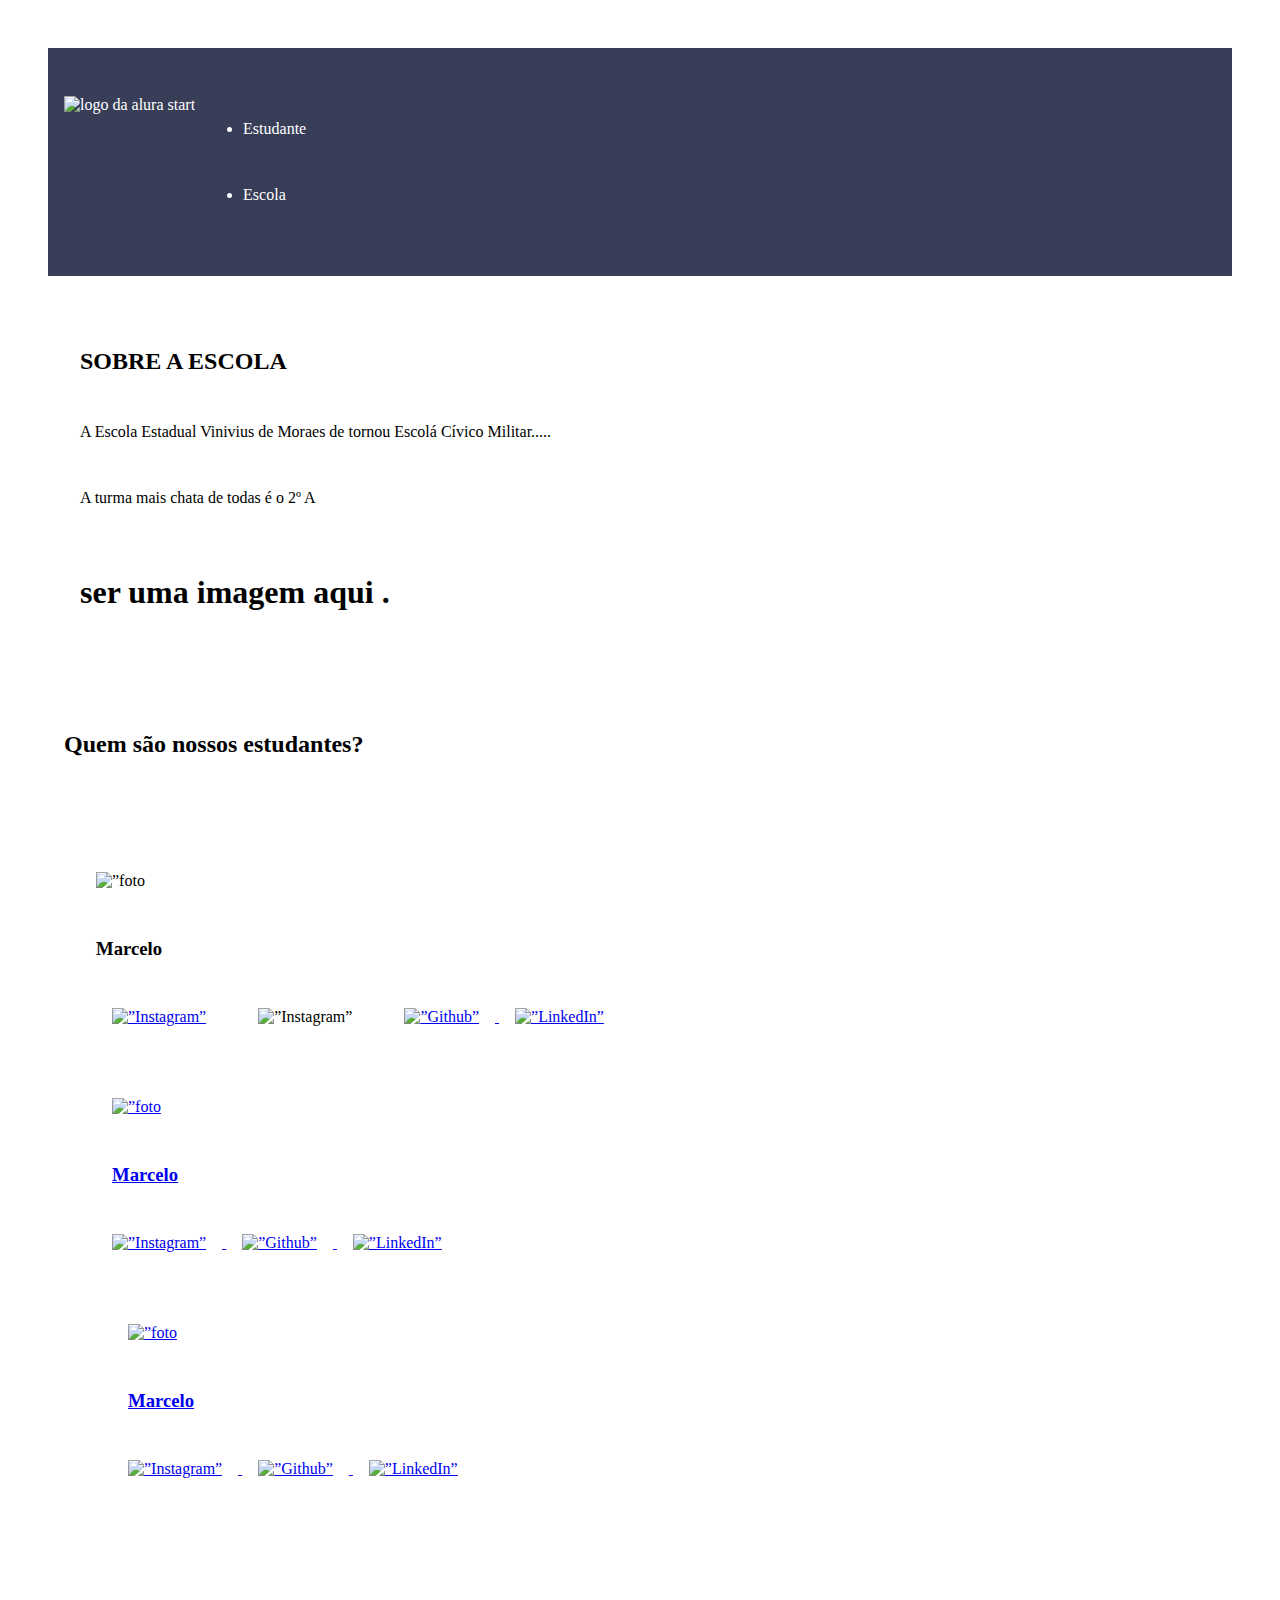
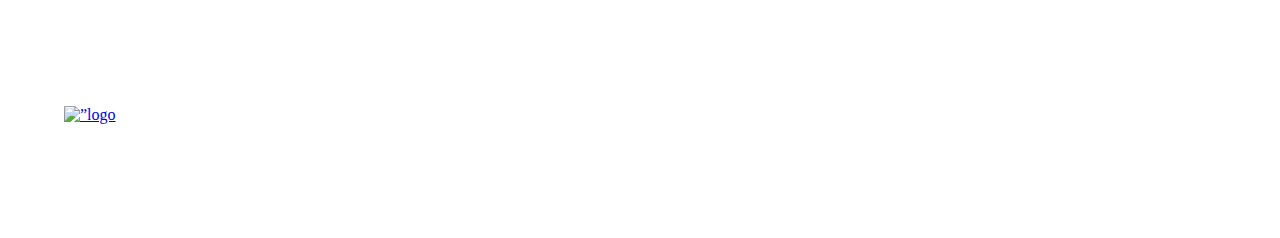
==== PENEUQUEIMADO-main/index.html @ f396af2b "Add files via upload" ====
<!DOCTYPE html>
<html lang="en">
    <head>
        <meta charset="UTF-8">
        <meta http-equiv="X-UA-Compatible" content="IE=edge">
        <meta name="viewport" content="width=device-width, initial-scale=1.0">
        <title>Document</title>
        <link rel= "stylesheet" href="style.css">
        <link rel="preconnect" href="https://fonts.googleapis.com"&gt;
        <link rel="preconnect" href="https://fonts.gstatic.com&quot; crossorigin>
        <link href="https://fonts.googleapis.com/css2?family=Poppins:wght@400;700&display=swap&quot; rel="stylesheet">
    </head>
    <body>
        <header class="cabeçalho">
            <img class="cabeçalho-imagem" src="./img/alurastart logo 1.png" alt="logo da alura start">
            <ul class="cabeçalho-lista-item">
                <li class="cabeçalho-lista-item">Estudante</li>
                <li class="cabeçalho-lista-item">Escola</li>
            </ul>
        </header>
        <section class="escola">
            <div class=”escola-conteudo”>
                <h2 class="escola-título"> SOBRE A ESCOLA </h2>
                <p class="escola-texto-um"> A Escola Estadual Vinivius de Moraes de tornou Escolá Cívico Militar.....</p>
                <p class="escola-texto-dois"> A turma mais chata de todas é o 2º A </P>
                <h1>ser uma imagem aqui .  <img class=”escola-imagem”src= ></h1>
            </div>
        </section>

        <section class=”estudante”>
            <h2 class=”estudante-titulo”>Quem são nossos estudantes?</h2>
                <div class=”estudante-todos”>
                    <span></span>
                <div class=”estudante-div”>
        <img  class=”estudante-imagem" src=”./img/Marcelo 1.png” alt=”foto do estudante Marcelo”>
            <h3 class=”estudante-nome”>Marcelo</h3>
                <a href=”https://www.instagram.com/”><img class=”estudante-icone”src=”./img/instagram.png” alt=”Instagram”></a>
        <img class=”estudante-icone”src=”./img/instagram.png” alt=”Instagram”>
                <a href=”https://www.instagram.com/” target=”_blank”>
        <img class=”estudante-icone”src=”./img/github.png” alt=”Github”>
        <img class=”estudante-icone” src=”./img/linkedin.png” alt=”LinkedIn”>
                <div class=”estudante-div”>
        <img  class=”estudante-imagem" src=”./img/Marcelo 1.png” alt=”foto do estudante Marcelo”>
            <h3 class=”estudante-nome”>Marcelo</h3>
        <img class=”estudante-icone”src=”./img/instagram.png” alt=”Instagram”>
        <img class=”estudante-icone”src=”./img/github.png” alt=”Github”>
        <img class=”estudante-icone” src=”./img/linkedin.png” alt=”LinkedIn”>
                <div class=”estudante-div”>
        <img  class=”estudante-imagem" src=”./img/Marcelo 1.png” alt=”foto do estudante Marcelo”>
            <h3 class=”estudante-nome”>Marcelo</h3>
        <img class=”estudante-icone”src=”./img/instagram.png” alt=”Instagram”>
        <img class=”estudante-icone”src=”./img/github.png” alt=”Github”>
        <img class=”estudante-icone” src=”./img/linkedin.png” alt=”LinkedIn”>
        </section>
        <footer> <img src=”./img/alurastart logo 1.png” alt=”logo da alura start”>
        </footer>
    </body>
</html>
---- PENEUQUEIMADO-main/style.css ----
header {
    background-color:#383D58;
    color:white;
    display:flex;
    }
    .gabeçalho-imagem{ 
        width: 20px;
    }
    .gabeçalho-lista-item{
        display: inline-block;
        margin: 0 16px;
    }
    *{
        margin: 0 16px;
        padding: 24px 0;
    }
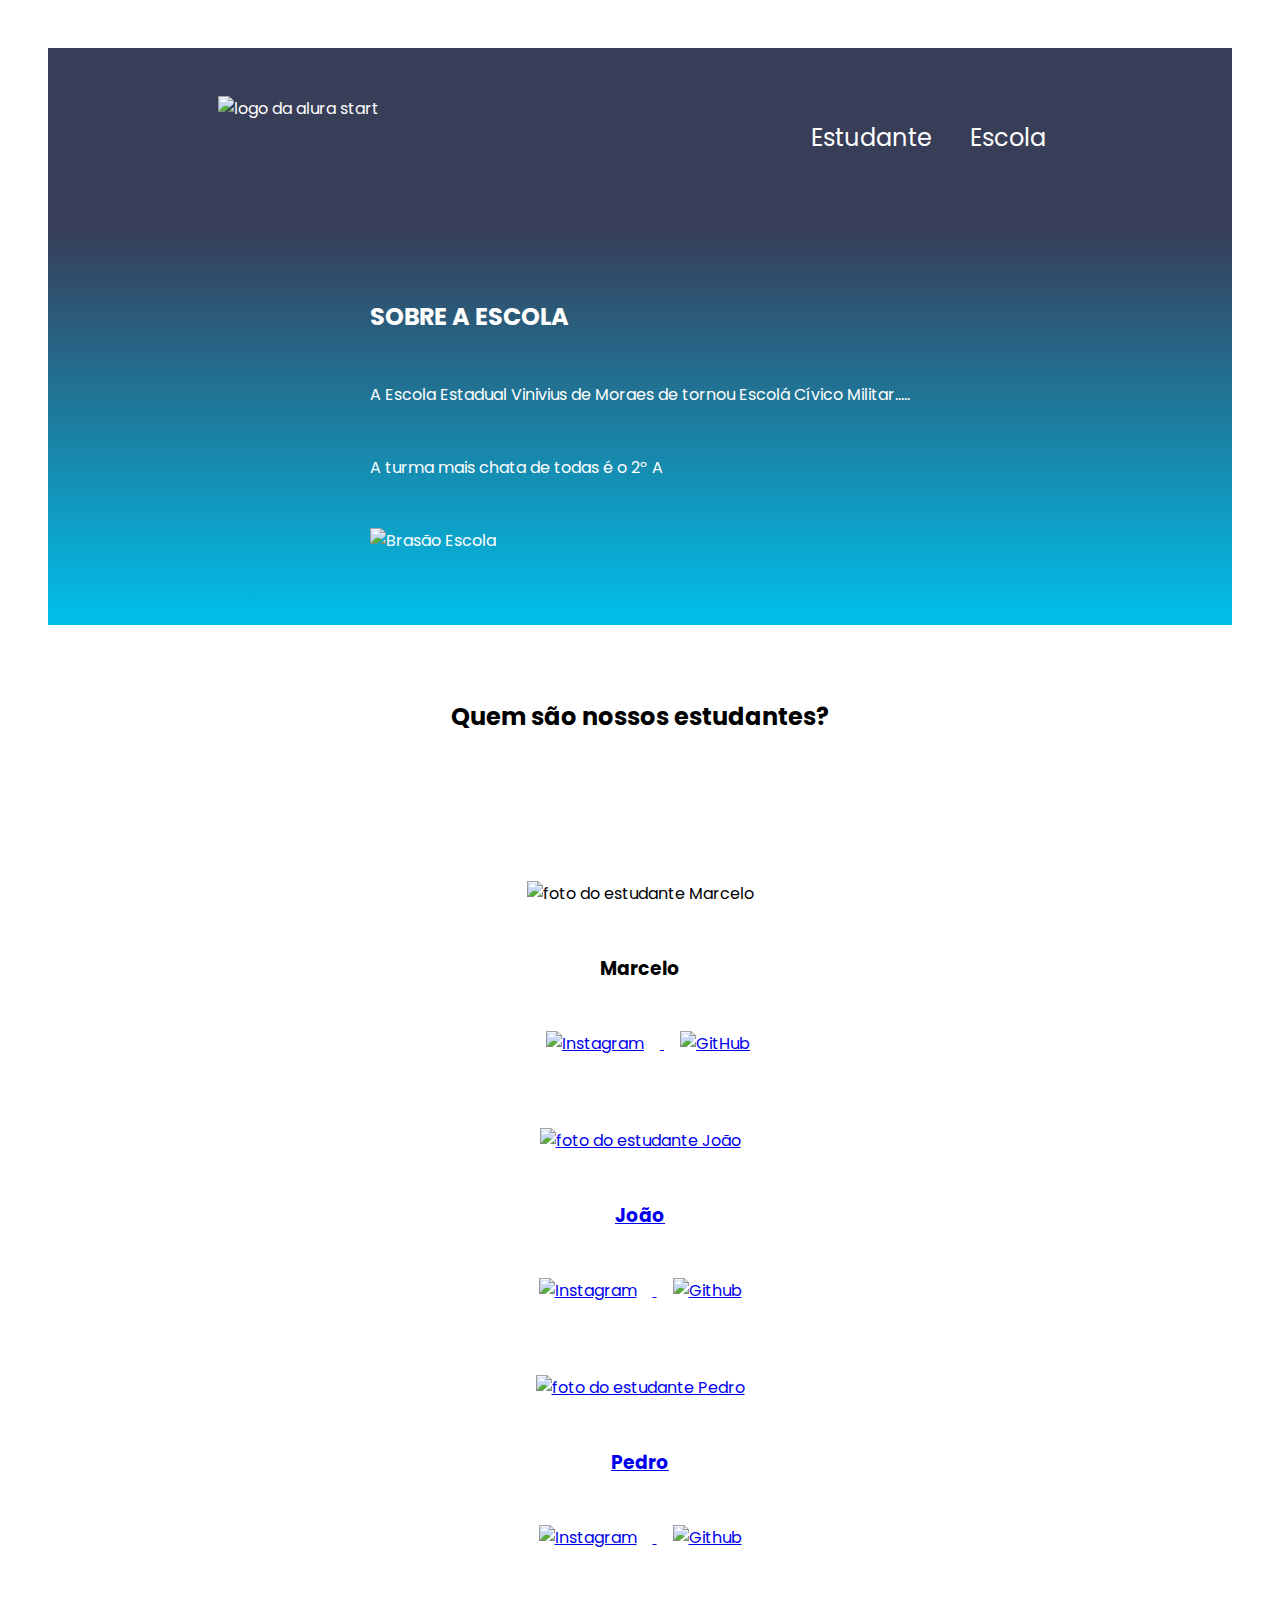
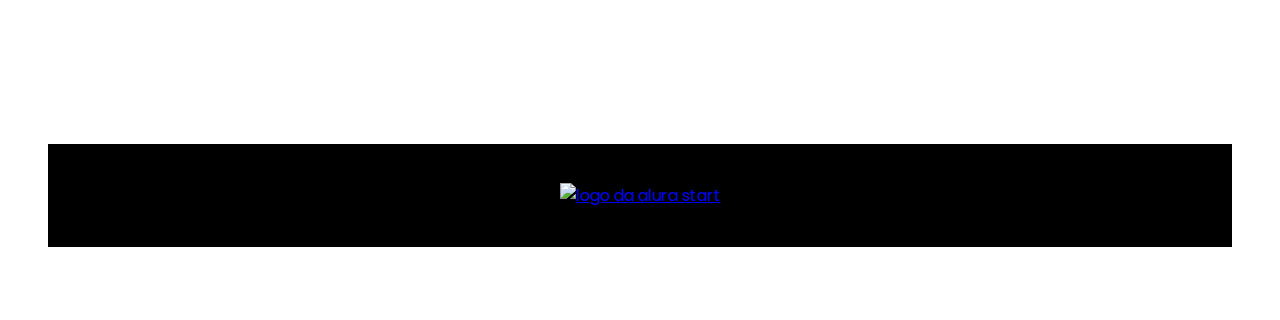
==== commit a7e66ce2: "Add files via upload" ====
--- a/PENEUQUEIMADO-main/index.html
+++ b/PENEUQUEIMADO-main/index.html
@@ -1,58 +1,54 @@
 <!DOCTYPE html>
 <html lang="en">
-    <head>
-        <meta charset="UTF-8">
-        <meta http-equiv="X-UA-Compatible" content="IE=edge">
-        <meta name="viewport" content="width=device-width, initial-scale=1.0">
-        <title>Document</title>
-        <link rel= "stylesheet" href="style.css">
-        <link rel="preconnect" href="https://fonts.googleapis.com"&gt;
-        <link rel="preconnect" href="https://fonts.gstatic.com&quot; crossorigin>
-        <link href="https://fonts.googleapis.com/css2?family=Poppins:wght@400;700&display=swap&quot; rel="stylesheet">
-    </head>
-    <body>
-        <header class="cabeçalho">
-            <img class="cabeçalho-imagem" src="./img/alurastart logo 1.png" alt="logo da alura start">
-            <ul class="cabeçalho-lista-item">
-                <li class="cabeçalho-lista-item">Estudante</li>
-                <li class="cabeçalho-lista-item">Escola</li>
-            </ul>
-        </header>
-        <section class="escola">
-            <div class=”escola-conteudo”>
-                <h2 class="escola-título"> SOBRE A ESCOLA </h2>
-                <p class="escola-texto-um"> A Escola Estadual Vinivius de Moraes de tornou Escolá Cívico Militar.....</p>
-                <p class="escola-texto-dois"> A turma mais chata de todas é o 2º A </P>
-                <h1>ser uma imagem aqui .  <img class=”escola-imagem”src= ></h1>
-            </div>
-        </section>
+<head>
+<meta charset="UTF-8">
+<meta http-equiv="X-UA-Compatible" content="IE=edge">
+<meta name="viewport" content="width=device-width, initial-scale=1.0">
+<title>Document</title>
+<link rel= "stylesheet" href="style.css">
+<link rel="preconnect" href="https://fonts.googleapis.com"&gt;>
+<link rel="preconnect" href="https://fonts.gstatic.com" &quot; crossorigin>
+<link href="https://fonts.googleapis.com/css2?family=Poppins:wght@400;700&display=swap" &quot; rel="stylesheet">
+</head>
+<body>
+<header class="cabeçalho">
+<img class="cabeçalho-imagem" src="./img/alurastart logo 1.png" alt="logo da alura start">
+<ul class="cabeçalho-lista-item">
+<li class="cabeçalho-lista-item">Estudante</li>
+<li class="cabeçalho-lista-item">Escola</li>
+</ul>
+</header>
+<section class="escola">
+<div class=”escola-conteudo”>
+<h2 class="escola-título"> SOBRE A ESCOLA </h2>
+<p class="escola-texto-um"> A Escola Estadual Vinivius de Moraes de tornou Escolá Cívico Militar.....</p>
+<p class="escola-texto-dois"> A turma mais chata de todas é o 2º A </P>
+<img class=”escola-imagem” src="./img/transferir.jpg" alt="Brasão Escola">
+</div>
+</section>
 
-        <section class=”estudante”>
-            <h2 class=”estudante-titulo”>Quem são nossos estudantes?</h2>
-                <div class=”estudante-todos”>
-                    <span></span>
-                <div class=”estudante-div”>
-        <img  class=”estudante-imagem" src=”./img/Marcelo 1.png” alt=”foto do estudante Marcelo”>
-            <h3 class=”estudante-nome”>Marcelo</h3>
-                <a href=”https://www.instagram.com/”><img class=”estudante-icone”src=”./img/instagram.png” alt=”Instagram”></a>
-        <img class=”estudante-icone”src=”./img/instagram.png” alt=”Instagram”>
-                <a href=”https://www.instagram.com/” target=”_blank”>
-        <img class=”estudante-icone”src=”./img/github.png” alt=”Github”>
-        <img class=”estudante-icone” src=”./img/linkedin.png” alt=”LinkedIn”>
-                <div class=”estudante-div”>
-        <img  class=”estudante-imagem" src=”./img/Marcelo 1.png” alt=”foto do estudante Marcelo”>
-            <h3 class=”estudante-nome”>Marcelo</h3>
-        <img class=”estudante-icone”src=”./img/instagram.png” alt=”Instagram”>
-        <img class=”estudante-icone”src=”./img/github.png” alt=”Github”>
-        <img class=”estudante-icone” src=”./img/linkedin.png” alt=”LinkedIn”>
-                <div class=”estudante-div”>
-        <img  class=”estudante-imagem" src=”./img/Marcelo 1.png” alt=”foto do estudante Marcelo”>
-            <h3 class=”estudante-nome”>Marcelo</h3>
-        <img class=”estudante-icone”src=”./img/instagram.png” alt=”Instagram”>
-        <img class=”estudante-icone”src=”./img/github.png” alt=”Github”>
-        <img class=”estudante-icone” src=”./img/linkedin.png” alt=”LinkedIn”>
-        </section>
-        <footer> <img src=”./img/alurastart logo 1.png” alt=”logo da alura start”>
-        </footer>
-    </body>
+<section class="estudante">
+<h2 class="estudante-titulo">Quem são nossos estudantes?</h2>
+<div class="estudante-todos">
+<span></span>
+<div class="estudante-div">
+<img class="estudante-imagem" src="./img/PERFIL" alt="foto do estudante Marcelo">
+<h3 class="estudante-nome">Marcelo</h3>
+<a href="https://www.INSTAGRAM.com/" &gt;>
+<img class="estudante-icone" src="./img/INSTAGRAM.jpg" alt="Instagram" target="_blank">
+<img class="estudante-icone" src="./img/GitHub-Mark.png" alt="GitHub" target="_blank">
+<div class="estudante-div">
+<img class="estudante-imagem" src="./img/PERFIL" alt="foto do estudante João">
+<h3 class="estudante-nome">João</h3>
+<img class="estudante-icone" src="./img/INSTAGRAM.jpg" alt="Instagram" target="_blank">
+<img class="estudante-icone" src="./img/GitHub-Mark.png" alt="Github" target="_blank">
+<div class="estudante-div">
+<img class="estudante-imagem" src="./img/PERFIL" alt="foto do estudante Pedro">
+<h3 class="estudante-nome">Pedro</h3>
+<img class="estudante-icone" src="./img/INSTAGRAM.jpg" alt="Instagram" target="_blank">
+<img class="estudante-icone" src="./img/GitHub-Mark.png" alt="Github" target="_blank">
+</section>
+<footer> <img src="./img/alurastart logo 1.png" logo 1.png” alt="logo da alura start">
+</footer>
+</body>
 </html>--- a/PENEUQUEIMADO-main/style.css
+++ b/PENEUQUEIMADO-main/style.css
@@ -1,16 +1,64 @@
-header {
-    background-color:#383D58;
-    color:white;
-    display:flex;
+header{
+    background-color: #383D58;
+    color: white;
+    display: flex;
     }
-    .gabeçalho-imagem{ 
-        width: 20px;
+    .cabeçalho-imagem{
+    width: 20%;
     }
-    .gabeçalho-lista-item{
-        display: inline-block;
-        margin: 0 16px;
+    .cabeçalho-lista-item{
+    display: inline-block;
+    margin: 0 16px;
+    padding: 24px 0;
+    font-size: 24px;
     }
     *{
-        margin: 0 16px;
-        padding: 24px 0;
+    margin: 0 16px;
+    padding: 24px 0;
+    }
+    .cabeçalho{
+    justify-content: space-around;
+    padding: 24px 0;
+    }
+    .escola-imagem{
+    width:25%;
+    }
+    .escola {
+    background-image: linear-gradient(#383D58,#00c0eb);
+    color: white;
+    display:flex;
+    justify-content: center;
+    align-items: center;
+    padding: 24px 0;
+    }
+    .escola-conteudo{
+    width: 35%;
+    }
+    .escola-titulo {
+    padding: 24px 0;
+    }
+    body{
+    font-family:'Poppins',sans-serif;
+    }
+    .estudante-imagem{
+    width: 120px;
+    }
+    .estudante-div {
+    text-align: center;
+    }
+    .estudante-titulo{
+    text-align: center;
+    padding: 50px 0;
+    }
+    .estudantes-todos{
+    display: grid;
+    grid-template-columns: 20% 20% 20% 20%;
+    }
+    .estudante-icone {
+    width:24px;
+    }
+    footer{
+    background-color: black;
+    padding: 15px 0;
+    text-align: center
     }